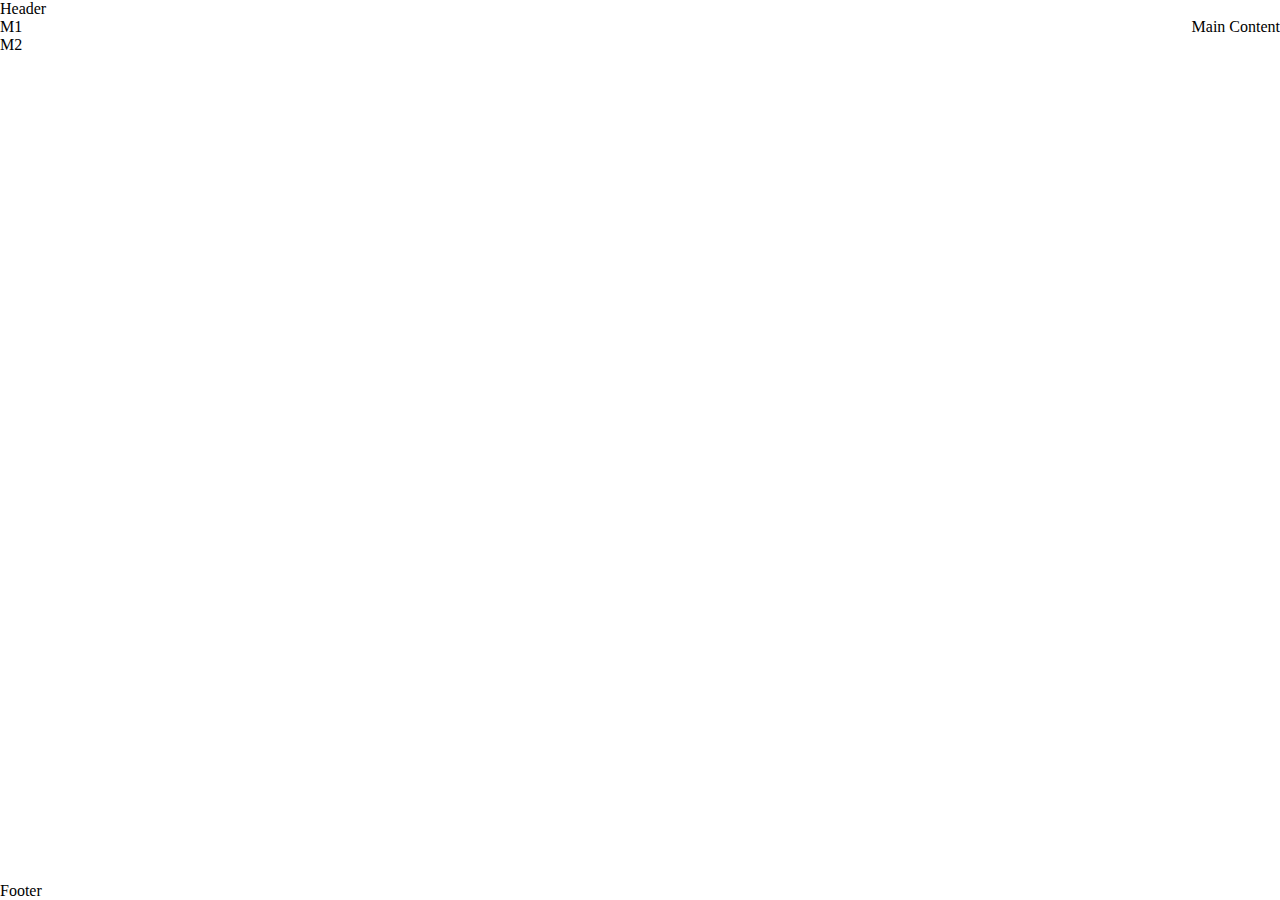
==== layout.html @ eaa681b9 "restructure" ====
<!DOCTYPE html>
<html lang="en">
<head>
    <meta charset="UTF-8">
    <meta name="viewport" content="width=device-width, initial-scale=1.0">
    <title>Layout</title>
    <link rel="stylesheet" href="css/style.css">
<style>
    header
    #content
    footer {
        padding: 4px;
        margin: 2px;
        border: 5px solid #2196f3;
    }
    #content div;
    #side-menu section {
        padding: 4px;
        margin: 2px;
        border: 2px solid red;
    }
    #side-menu section {
        border-color: green;
    }
</style>
</head>
<body>
 
    <header>Header</header>

    <section id="content">
        <div id="side-menu">
            <section>M1</section>
            <section>M2</section>
        </div> 
            <div id="Main">Main Content</div>
        </section>
         
    <footer>Footer</footer>
</body>
</html>
---- css/style.css ----
html{
    height: 100%;
}
body {
    margin: 0;
    min-height: 100%; 
    display: flex;
    flex-direction: column;
}
#content {
    flex: 1;
    display: flex;
    flex-direction: row;
}

#side-menu {
    flex: 1;
}
#main {
    flex: 3;
}

td {  
padding: 4px;
}
th {
    padding: 5px;
}

#job-title{
    color: rgb(13, 169, 13)
    text-align; right;
}

#top-menu-bar {
    text-align: center;
    background-color: #345;
    color: #fff;
    margin: 0;
    padding: 2px;
}
#top-menu-bar li {
    display: inline;
    padding: 0 ;
    margin: 0;
}
#top-menu-bar a {
    display: inline-block;
    text-decoration: none;
    color: #fff;
    margin: 5px 10px;
    border-radius: 4px;
    transition: 0.5s;
}
#top-menu-bar a:visited {
    color: #fff;
}
#top-menu-bar a.active ,
#top-menu-bar a:hover {
    color: #345;
    background: #fff;
}
#top-menu-bar a.active {
    color: #345;
    background: #fff;
}
.favorite {
    style="<font-weight></font-weight: bold; 
    color: blue;
}
td.favorite {
    font-weight: normal;
}
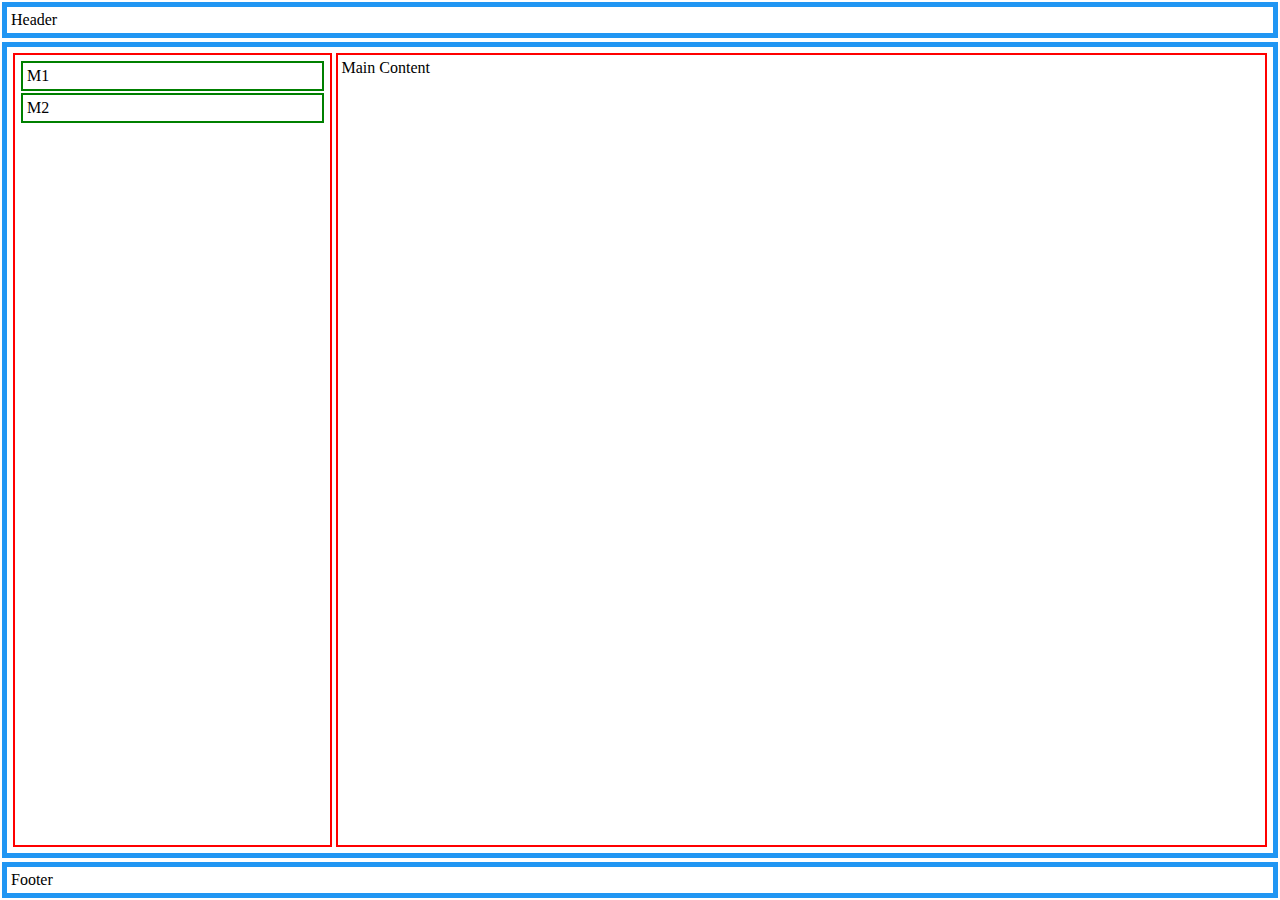
==== commit 9a5c97ba: "update 11.12" ====
--- a/layout.html
+++ b/layout.html
@@ -1,41 +1,41 @@
 <!DOCTYPE html>
 <html lang="en">
-<head>
-    <meta charset="UTF-8">
-    <meta name="viewport" content="width=device-width, initial-scale=1.0">
+  <head>
+    <meta charset="UTF-8" />
+    <meta name="viewport" content="width=device-width, initial-scale=1.0" />
     <title>Layout</title>
-    <link rel="stylesheet" href="css/style.css">
-<style>
-    header
-    #content
-    footer {
+    <link rel="stylesheet" href="css/style.css" />
+    <style>
+      header,
+      #content,
+      footer {
         padding: 4px;
         margin: 2px;
         border: 5px solid #2196f3;
-    }
-    #content div;
-    #side-menu section {
+      }
+      #content div,
+      #side-menu section {
         padding: 4px;
         margin: 2px;
         border: 2px solid red;
-    }
-    #side-menu section {
+      }
+      #side-menu section {
         border-color: green;
-    }
-</style>
-</head>
-<body>
- 
+      }
+    </style>
+  </head>
+  <body>
     <header>Header</header>
 
     <section id="content">
-        <div id="side-menu">
-            <section>M1</section>
-            <section>M2</section>
-        </div> 
-            <div id="Main">Main Content</div>
-        </section>
-         
+      <div id="side-menu">
+        <section>M1</section>
+        <section>M2</section>
+      </div>
+      <div id="main">Main Content</div>
+    </section>
+
     <footer>Footer</footer>
-</body>
-</html>+  </body>
+</html>
+
--- a/css/style.css
+++ b/css/style.css
@@ -1,73 +1,74 @@
-html{
+html {
     height: 100%;
-}
-body {
+  }
+  body {
     margin: 0;
-    min-height: 100%; 
+    min-height: 100%;
     display: flex;
     flex-direction: column;
-}
-#content {
+  }
+  #content {
     flex: 1;
     display: flex;
     flex-direction: row;
-}
-
-#side-menu {
+  }
+  
+  #side-menu {
     flex: 1;
-}
-#main {
+  }
+  #main {
     flex: 3;
-}
-
-td {  
-padding: 4px;
-}
-th {
+  }
+  
+  td {
+    padding: 4px;
+  }
+  th {
     padding: 5px;
-}
-
-#job-title{
-    color: rgb(13, 169, 13)
-    text-align; right;
-}
-
-#top-menu-bar {
+  }
+  
+  #job-title {
+    color: green;
+    text-align: right;
+  }
+  
+  #top-menu-bar {
     text-align: center;
-    background-color: #345;
+    background-color: #334455;
     color: #fff;
     margin: 0;
     padding: 2px;
-}
-#top-menu-bar li {
-    display: inline;
-    padding: 0 ;
+  }
+  #top-menu-bar li {
+    display: inline-block;
+    padding: 0;
     margin: 0;
-}
-#top-menu-bar a {
+  }
+  #top-menu-bar a {
     display: inline-block;
     text-decoration: none;
     color: #fff;
-    margin: 5px 10px;
+    padding: 5px 10px;
     border-radius: 4px;
     transition: 0.5s;
-}
-#top-menu-bar a:visited {
+  }
+  #top-menu-bar a:visited {
     color: #fff;
-}
-#top-menu-bar a.active ,
-#top-menu-bar a:hover {
-    color: #345;
+  }
+  #top-menu-bar a.active,
+  #top-menu-bar a:hover {
+    color: #334455;
     background: #fff;
-}
-#top-menu-bar a.active {
-    color: #345;
-    background: #fff;
-}
-.favorite {
-    style="<font-weight></font-weight: bold; 
+  }
+  
+  .favorite {
+    font-weight: bold;
     color: blue;
-}
-td.favorite {
+  }
+  
+  td.favorite {
     font-weight: normal;
-}+  }html{
+
+
+    